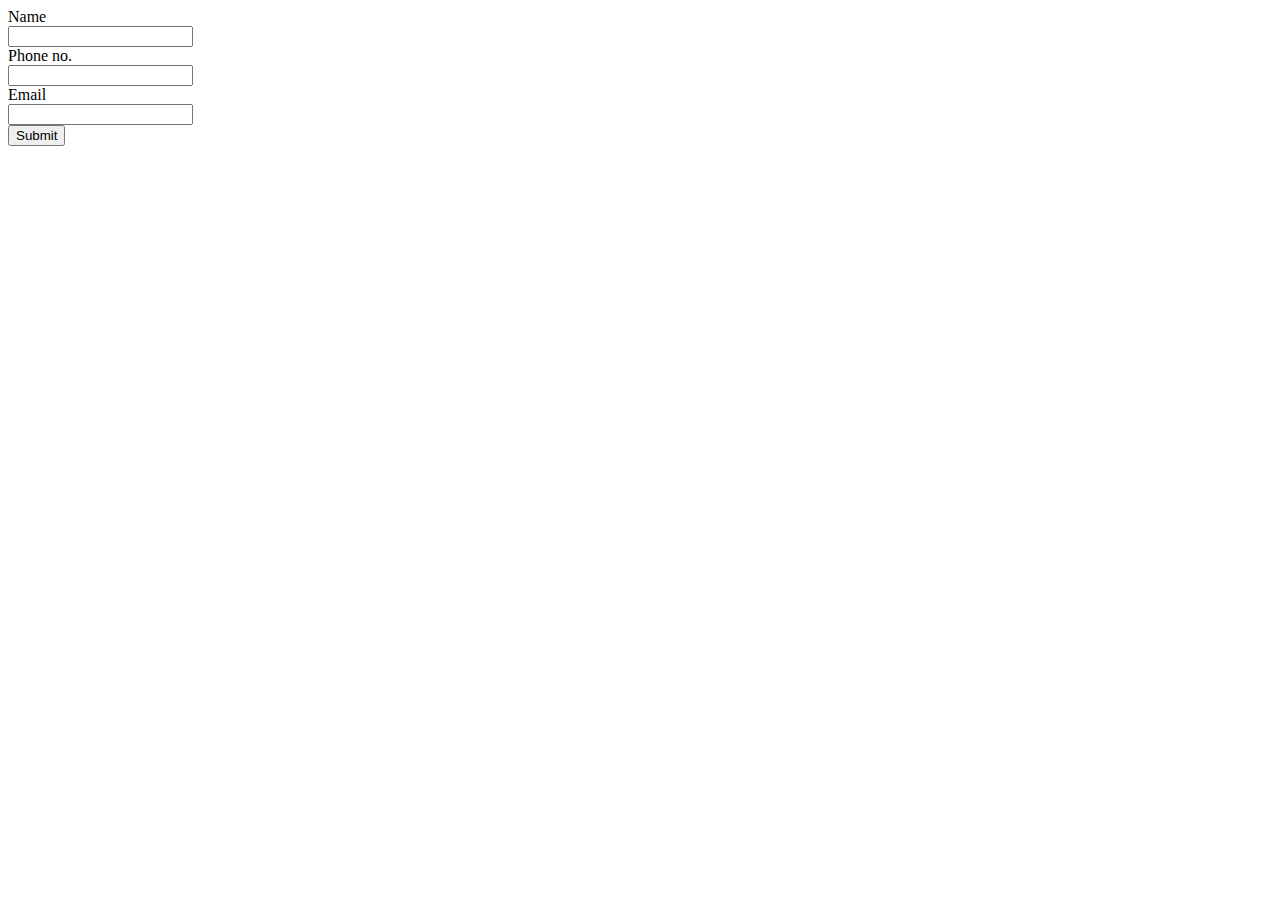
==== studentform.html @ 36d27c66 "Providence-student_task" ====
<!DOCTYPE html>
<html lang="en">
<head>
    <meta charset="UTF-8">
    <meta http-equiv="X-UA-Compatible" content="IE=edge">
    <meta name="viewport" content="width=device-width, initial-scale=1.0">
    <title>Document</title>
</head>
<body>
    <div class="body">
        <form action="#" class="container">
            <label for="name" class="form-label">Name</label><br>
            <input type="text" id="form_input_name"><br>
            <label for="Phone no.">Phone no.</label><br>
            <input type="number" id="form_input_no"><br>
            <label for="Email">Email</label><br>
            <input type="email" id="form_input_email"><br>
            <button onclick="submitForm()" type="submit"> Submit</button>
        </form>
    </div>

    <script src="/studentform.js"></script>
</body>
</html>
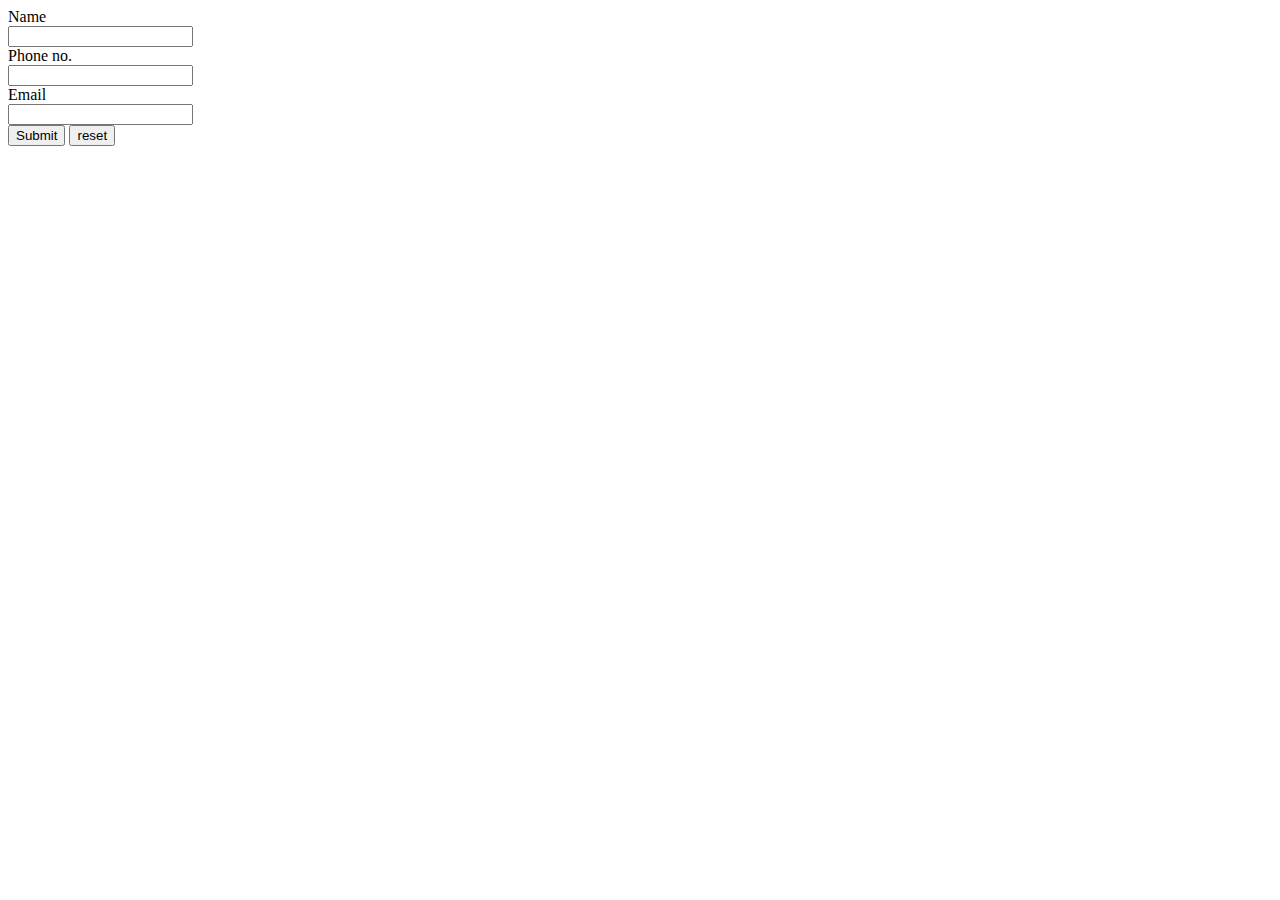
==== commit b3b2cc2c: "form objects" ====
--- a/studentform.html
+++ b/studentform.html
@@ -10,15 +10,16 @@
     <div class="body">
         <form action="#" class="container">
             <label for="name" class="form-label">Name</label><br>
-            <input type="text" id="form_input_name"><br>
-            <label for="Phone no.">Phone no.</label><br>
-            <input type="number" id="form_input_no"><br>
-            <label for="Email">Email</label><br>
-            <input type="email" id="form_input_email"><br>
-            <button onclick="submitForm()" type="submit"> Submit</button>
+            <input type="text" id="name"><br>
+            <label for="phoneNo">Phone no.</label><br>
+            <input type="number" id="phoneNo"><br>
+            <label for="email">Email</label><br>
+            <input type="email" id="email"><br>
+            <button onclick="submitForm()" type="button"> Submit</button>
+            <button type="search">reset</button>
         </form>
     </div>
 
-    <script src="/studentform.js"></script>
+    <script src="./studentForm.js"></script>
 </body>
 </html>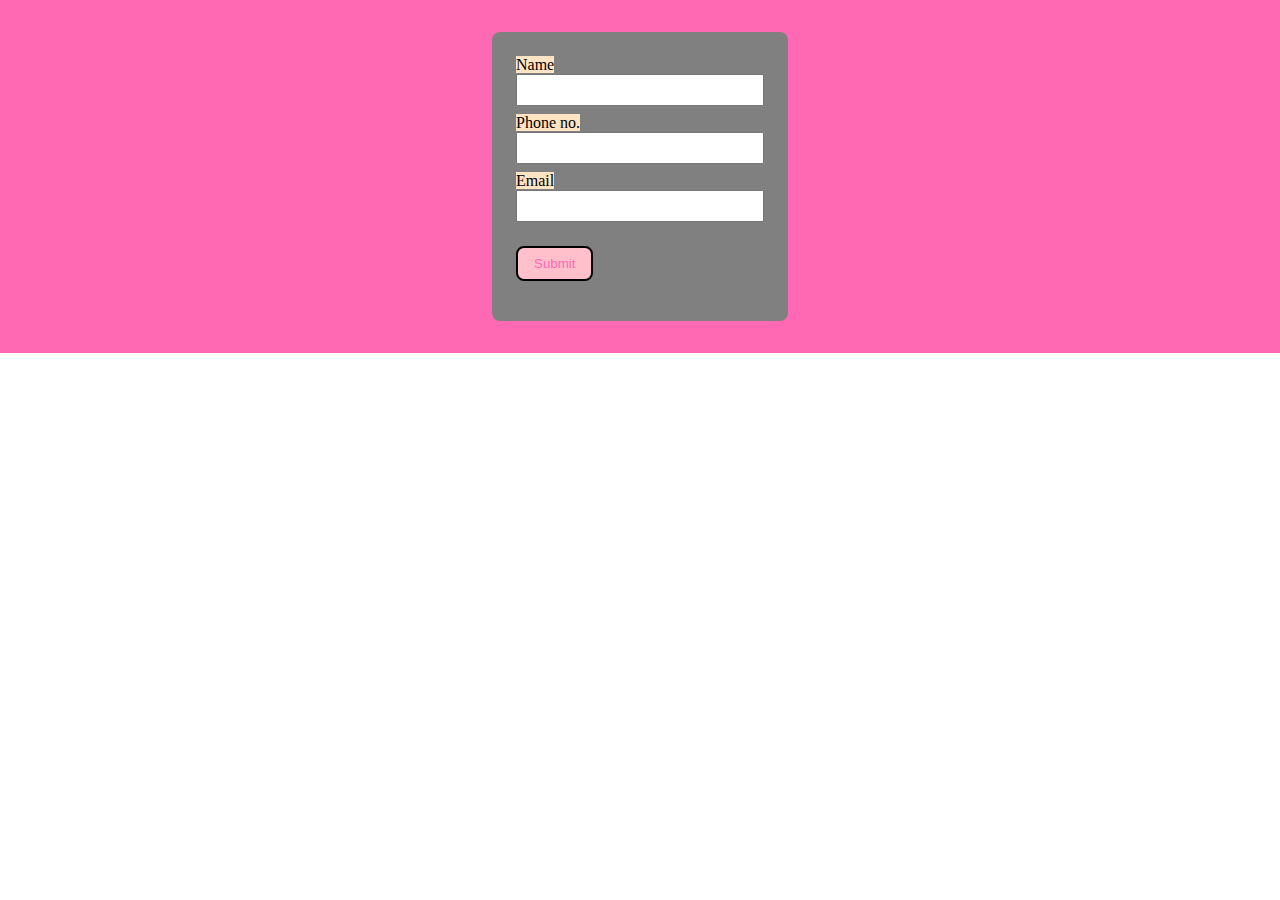
==== commit e8c0125e: "css" ====
--- a/studentform.html
+++ b/studentform.html
@@ -4,19 +4,19 @@
     <meta charset="UTF-8">
     <meta http-equiv="X-UA-Compatible" content="IE=edge">
     <meta name="viewport" content="width=device-width, initial-scale=1.0">
+    <link rel="stylesheet" href="./css/studentForm.css">
     <title>Document</title>
 </head>
 <body>
     <div class="body">
-        <form action="#" class="container">
+        <form action="#" class="container" id="studentForm">
             <label for="name" class="form-label">Name</label><br>
             <input type="text" id="name"><br>
             <label for="phoneNo">Phone no.</label><br>
             <input type="number" id="phoneNo"><br>
             <label for="email">Email</label><br>
             <input type="email" id="email"><br>
-            <button onclick="submitForm()" type="button"> Submit</button>
-            <button type="search">reset</button>
+            <button id="submitForm" onclick="submitForm()" type="button"> Submit</button>
         </form>
     </div>
 
--- a/css/studentForm.css
+++ b/css/studentForm.css
@@ -0,0 +1,41 @@
+*{
+    margin: 0;
+    padding: 0;
+    box-sizing: border-box;
+}
+
+.body{
+    background-color: hotpink;
+    display: flex;
+    /* margin: 72px; */
+    /* flex-direction: column; */
+    align-items: center;
+    justify-content: space-evenly;
+}
+.container{
+    margin: 32px;
+    padding: 24px;
+    background-color: gray;
+    border-radius: 8px;
+    flex-direction: column;
+    align-items: center;
+    justify-content: space-evenly;
+}
+label{
+background-color: bisque;
+}
+
+input{
+    height: 32px;
+    width:248px;
+    margin-bottom: 8px;
+}
+button{
+    margin: 16px 0;
+    padding: 8px 16px;
+    color: hotpink;
+    background-color: pink;
+    outline: none;
+    border: 2px solid black;
+    border-radius: 8px;
+}